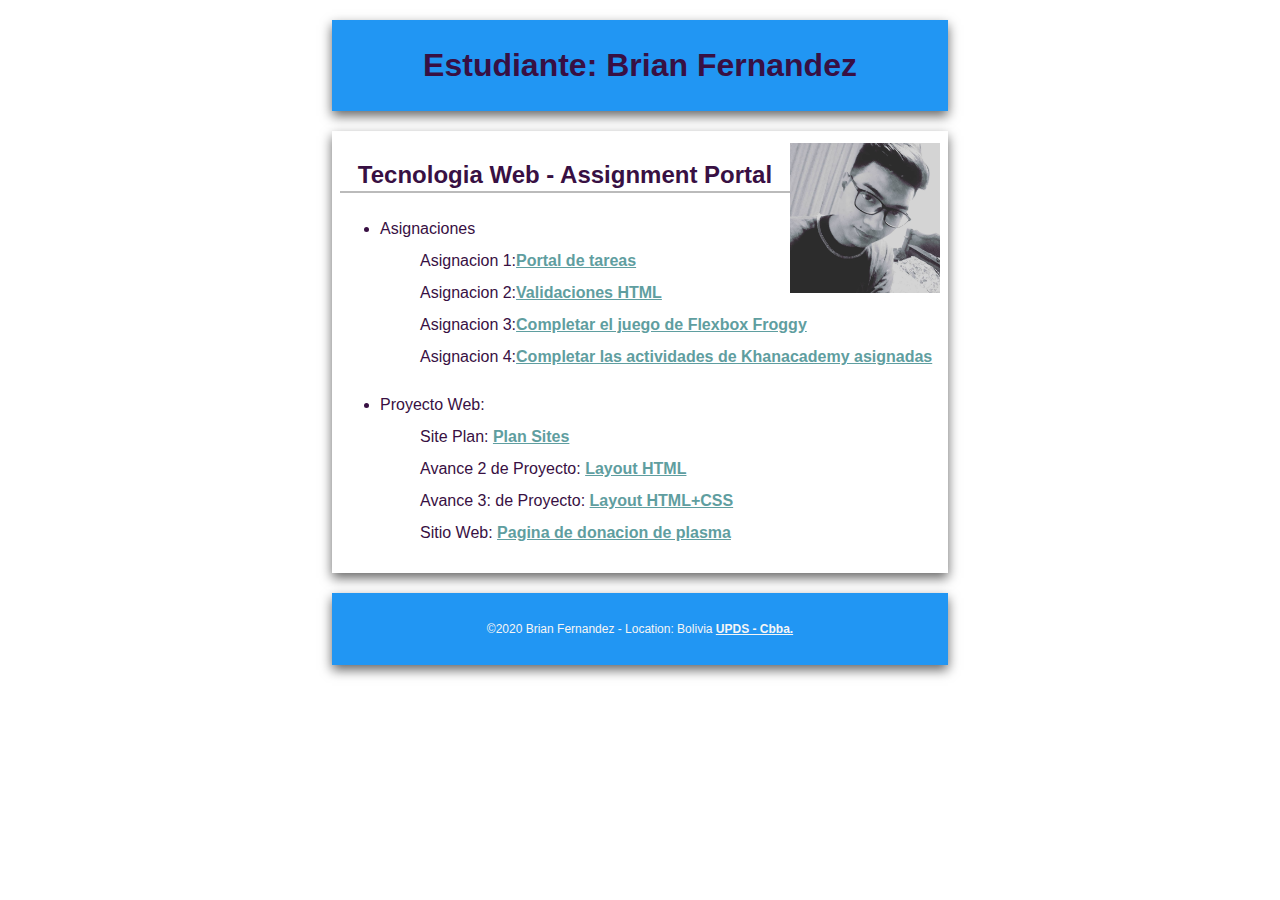
==== index.html @ bcc210dc "sdf" ====
<!DOCTYPE html>
<html lang="es">
<head>
  <meta charset="utf-8">
  <meta name="viewport" content="width=device-width, initial-scale=1, maximum-scale=1">
  <title>Tecnologia Web - Portal de Asignaciones | Nombre | UPDS -Cbba.</title>
  <meta name="description" content="Pagina de portal de asignaciones Fabiola Soliz para la materia de tecnologia web en UPDS">
  <link rel="stylesheet" href="css/main.css">
  <link rel="stylesheet" href="css/normalize.css">
</head>
<body>
  <header>
    <h1>Estudiante: Brian Fernandez </h1>
    <img src="imagenes/brayan.jpg" alt="My Profile Picture">
  </header> 
  <main>
    <h2>Tecnologia Web - Assignment Portal</h2>
    
    <ul>
      <li>Asignaciones</li>
      <ol>Asignacion 1:<a class="o" href="imagenes/Perfil.PNG" target="_blanck">Portal de tareas</a></ol>
      <ol>Asignacion 2:<a class="o" href="Asignacion/asignacion2/fixedhtml.html"  target="_blanck">Validaciones HTML</a></ol>
      <ol>Asignacion 3:<a class="o" href="Asignacion/asignacion3/BrianFernandezMercado_Asignacio3.pdf"  target="_blanck">Completar el juego de Flexbox Froggy</a></ol>
      <ol>Asignacion 4:<a class="o" href="Asignacion/asignacion4/BrianFernandezMercado_Asignacio4.pdf"  target="_blanck">Completar las actividades de Khanacademy asignadas</a></ol>
 
    </ul>
  

    <ul>
      <li>Proyecto Web:</li>

       
      

      <ol>Site Plan: <a class="o" href="Informes/Plantilla_Site_Plan/Plantilla_Site_Plan.pdf" target="_blanck">Plan Sites </a></ol>
      <ol>Avance 2 de Proyecto: <a class="o" href="Proyecto web/Layout/index.html" target="_blanck"> Layout HTML</a></ol>

      <ol>Avance 3: de Proyecto: <a class="o" href="LayoutHTML+CSS/index.html" target="_blanck" >Layout HTML+CSS</a></ol>

      <ol>Sitio Web: <a class="o" href="https://brian-fernandez.github.io/Proyecto/"  target="_blanck" >Pagina de donacion de plasma</a></ol>

    </ul>
    
  </main> 
 

  <footer>
    <p>
      &copy;2020 Brian Fernandez - Location: Bolivia  
      <a href="http://www.upds.edu.bo/"> UPDS - Cbba.</a>
      
    </p>
  </footer>
</body>
</html>
---- css/main.css ----
/* Tecnologia Web- Plantilla CSS del portal de asignación */
/* Puede usar #HEX o nombres de colores */
/* * es un comodín que se refiere a todos los elementos. */

/* { margin: 0; box-sizing: border-box; } */

body { 
    font-size: 16px; 
    line-height: 32px;
    font-family:Ubuntu,sans-serif;
    color:#381043;
}

h1 {
    font-size: 2rem;
    color:#381043;
}

h2 {
    font-size: 1.5rem;
    text-align: center;
    border-bottom: 2px solid #bbb;
}

header, main, footer {
    margin: 1.25rem auto;
    padding: .5rem;
    max-width: 600px;
    box-shadow: 0 5px 11px rgb(0,0,0,0.6);
}

header, footer, footer a {
    text-align: center;
    background-color:#2196f3;
    color: whitesmoke;
}

header img {
    width: 150px;
    height: auto;
    float: right;
}

footer {
    font-size: 0.75rem;
    box-shadow: 0 5px 11px rgb(0,0,0,0.6);
    
}

.o:hover{
color: white;

text-decoration: none;
transition: .5s;
background: rgb(99, 167, 230);
padding: 3px;

}
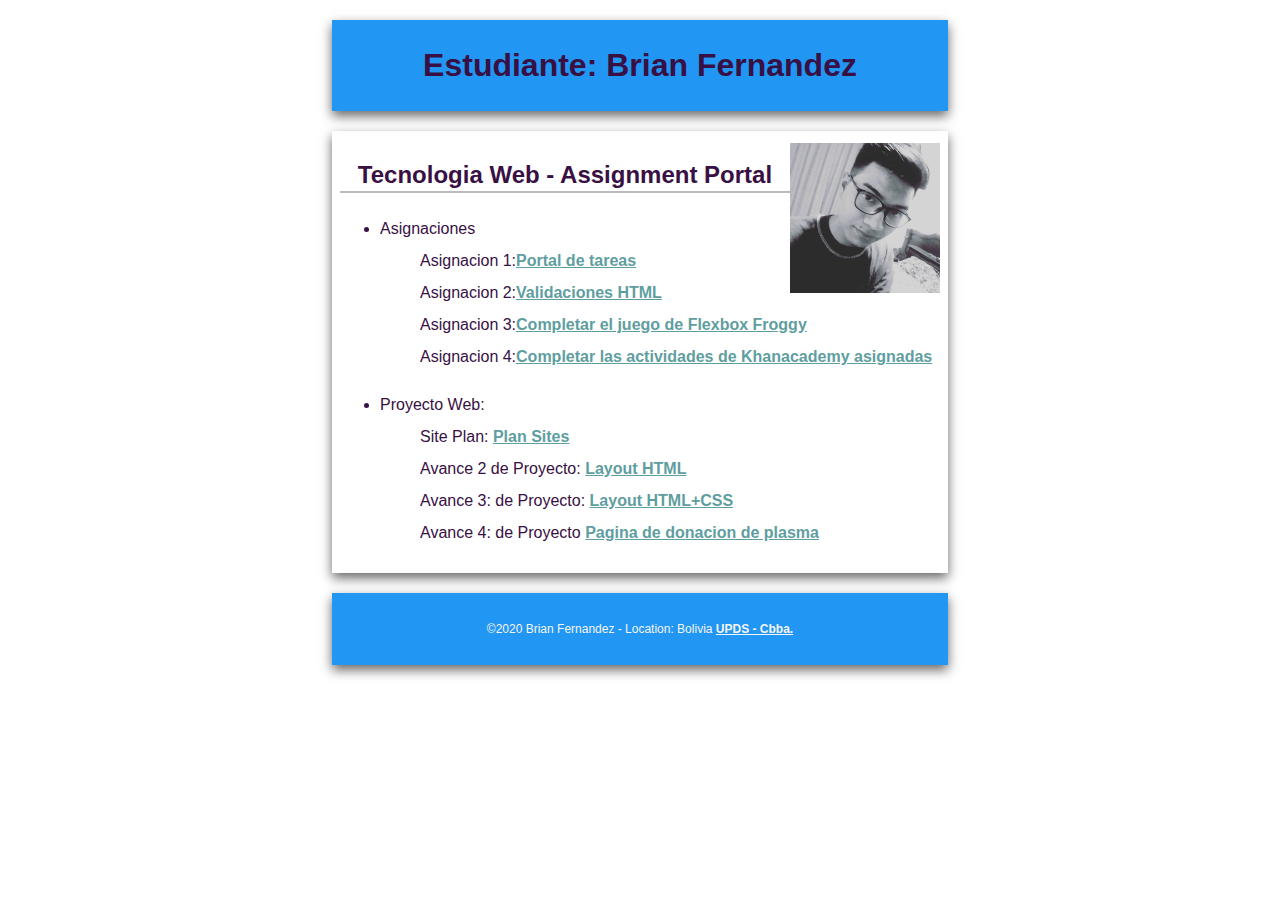
==== commit b590c13d: "xc" ====
--- a/index.html
+++ b/index.html
@@ -37,7 +37,7 @@
 
       <ol>Avance 3: de Proyecto: <a class="o" href="LayoutHTML+CSS/index.html" target="_blanck" >Layout HTML+CSS</a></ol>
 
-      <ol>Sitio Web: <a class="o" href="https://brian-fernandez.github.io/Proyecto/"  target="_blanck" >Pagina de donacion de plasma</a></ol>
+      <ol>Avance 4: de Proyecto <a class="o" href="https://brian-fernandez.github.io/Proyecto/"  target="_blanck" >Pagina de donacion de plasma</a></ol>
 
     </ul>
     
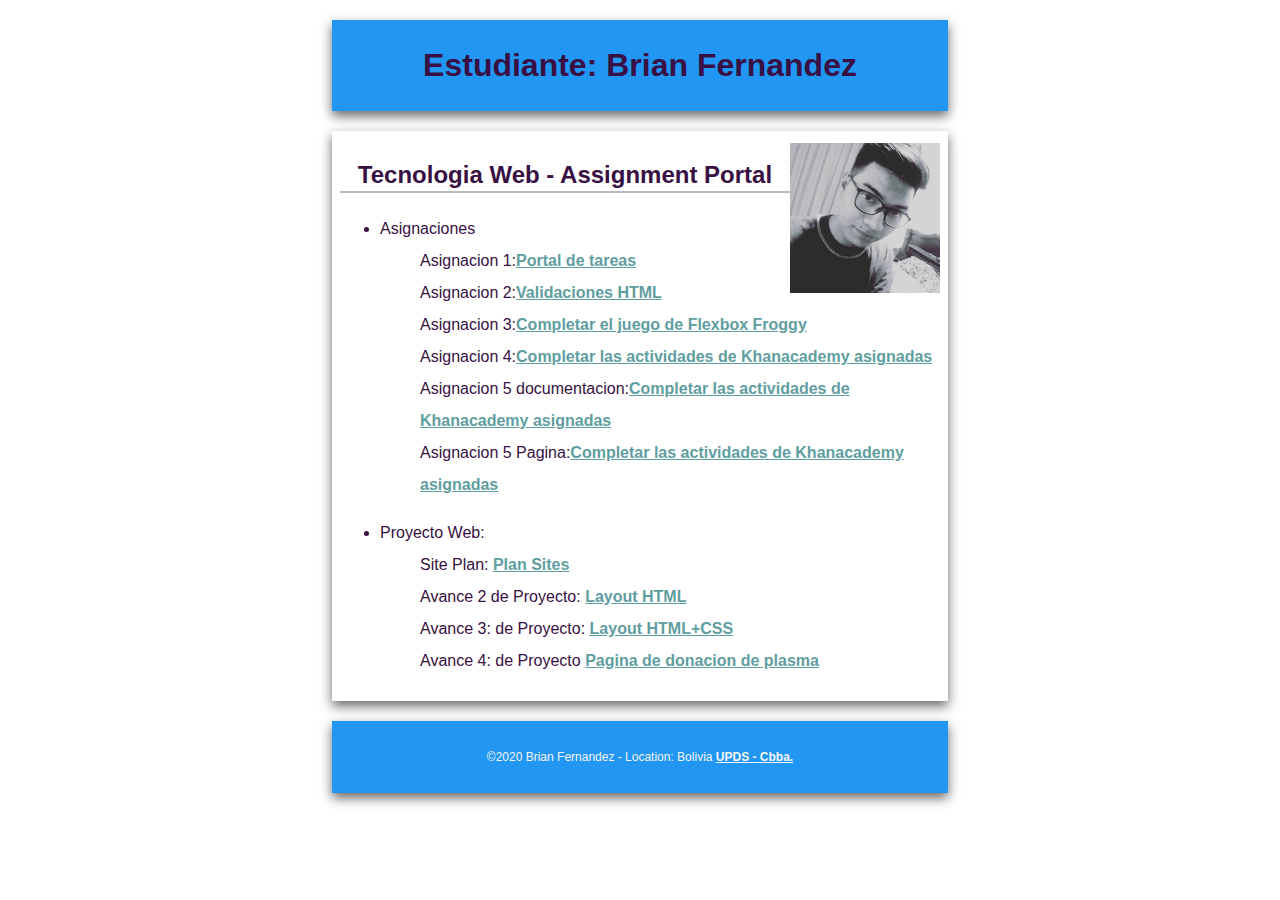
==== commit c51f8bd9: "zx" ====
--- a/index.html
+++ b/index.html
@@ -22,6 +22,8 @@
       <ol>Asignacion 2:<a class="o" href="Asignacion/asignacion2/fixedhtml.html"  target="_blanck">Validaciones HTML</a></ol>
       <ol>Asignacion 3:<a class="o" href="Asignacion/asignacion3/BrianFernandezMercado_Asignacio3.pdf"  target="_blanck">Completar el juego de Flexbox Froggy</a></ol>
       <ol>Asignacion 4:<a class="o" href="Asignacion/asignacion4/BrianFernandezMercado_Asignacio4.pdf"  target="_blanck">Completar las actividades de Khanacademy asignadas</a></ol>
+      <ol>Asignacion 5 documentacion:<a class="o" href="Asignacion/asignacion4/BrianFernandezMercado_Asignacio4.pdf"  target="_blanck">Completar las actividades de Khanacademy asignadas</a></ol>
+      <ol>Asignacion 5 Pagina:<a class="o" href="Asignacion/asignacion4/BrianFernandezMercado_Asignacio4.pdf"  target="_blanck">Completar las actividades de Khanacademy asignadas</a></ol>
  
     </ul>
   
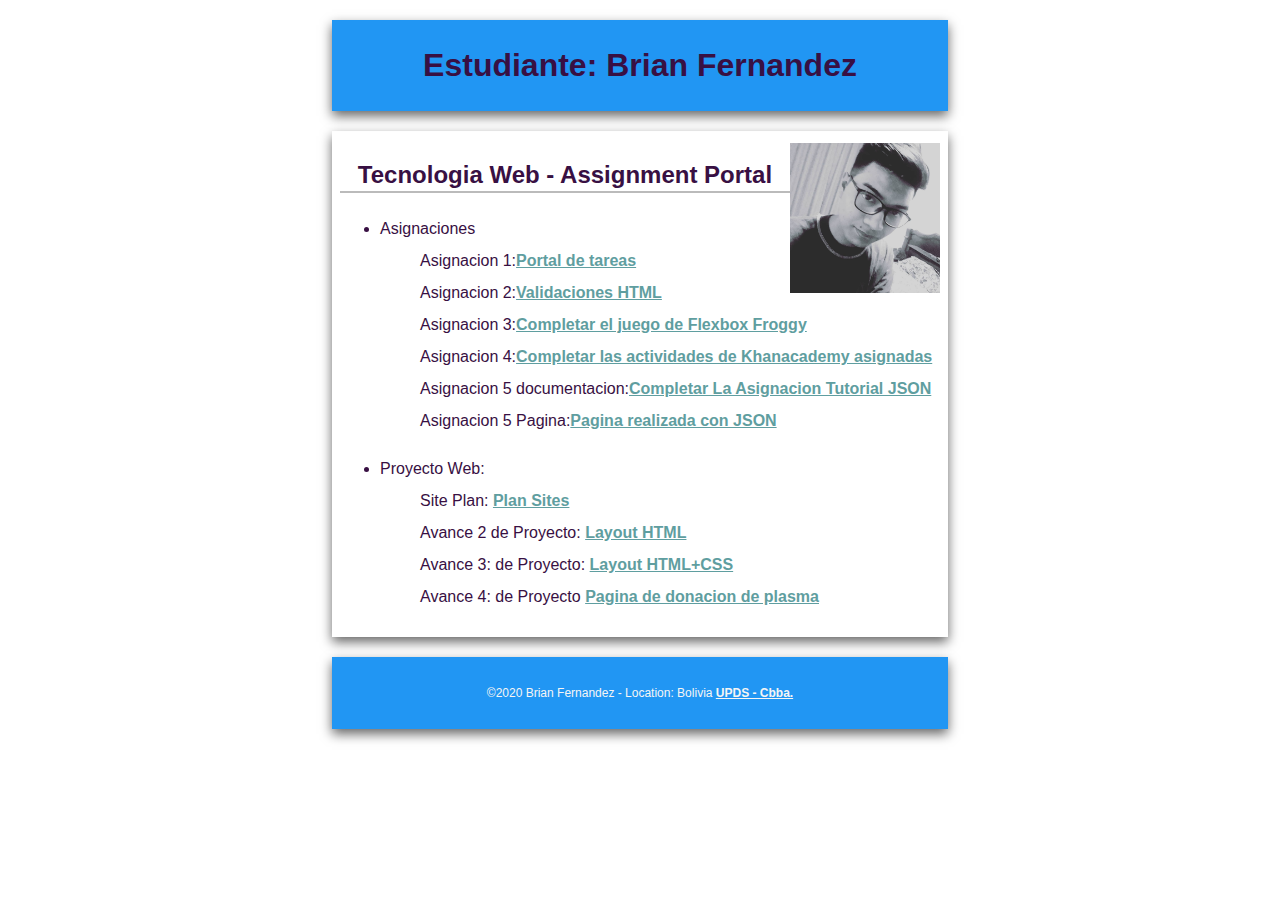
==== commit d4fb3ec1: "SDF" ====
--- a/index.html
+++ b/index.html
@@ -22,8 +22,8 @@
       <ol>Asignacion 2:<a class="o" href="Asignacion/asignacion2/fixedhtml.html"  target="_blanck">Validaciones HTML</a></ol>
       <ol>Asignacion 3:<a class="o" href="Asignacion/asignacion3/BrianFernandezMercado_Asignacio3.pdf"  target="_blanck">Completar el juego de Flexbox Froggy</a></ol>
       <ol>Asignacion 4:<a class="o" href="Asignacion/asignacion4/BrianFernandezMercado_Asignacio4.pdf"  target="_blanck">Completar las actividades de Khanacademy asignadas</a></ol>
-      <ol>Asignacion 5 documentacion:<a class="o" href="Asignacion/asignacion4/BrianFernandezMercado_Asignacio4.pdf"  target="_blanck">Completar las actividades de Khanacademy asignadas</a></ol>
-      <ol>Asignacion 5 Pagina:<a class="o" href="Asignacion/asignacion4/BrianFernandezMercado_Asignacio4.pdf"  target="_blanck">Completar las actividades de Khanacademy asignadas</a></ol>
+      <ol>Asignacion 5 documentacion:<a class="o" href="Asignacion/asignacion5/BrianFernandezMercado_Asignacio5.pdf"  target="_blanck">Completar La Asignacion Tutorial JSON</a></ol>
+      <ol>Asignacion 5 Pagina:<a class="o" href="Asignacion/asignacion5/index.html"  target="_blanck">Pagina realizada con JSON</a></ol>
  
     </ul>
   
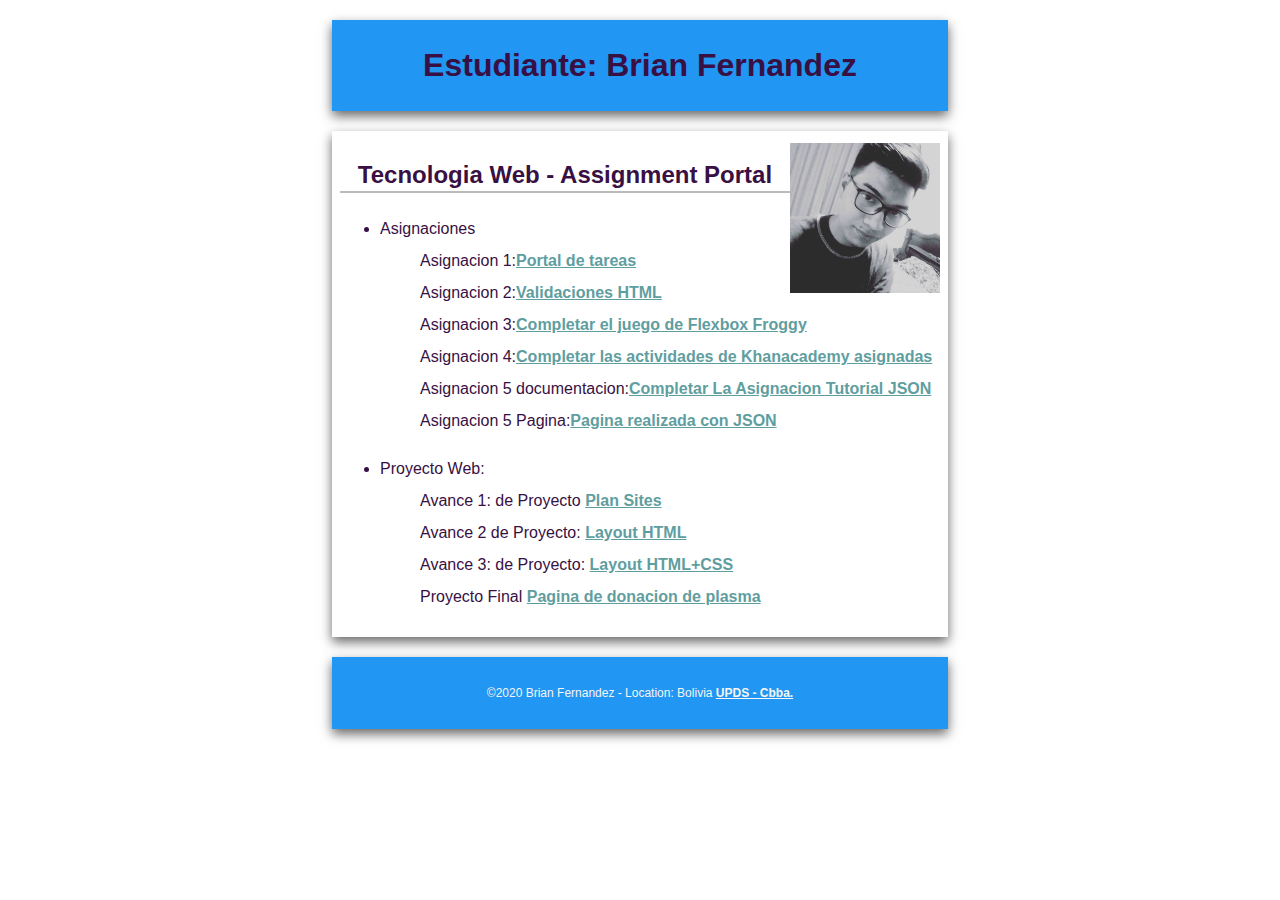
==== commit 7692e208: "shgf" ====
--- a/index.html
+++ b/index.html
@@ -34,12 +34,12 @@
        
       
 
-      <ol>Site Plan: <a class="o" href="Informes/Plantilla_Site_Plan/Plantilla_Site_Plan.pdf" target="_blanck">Plan Sites </a></ol>
+      <ol>Avance 1: de Proyecto <a class="o" href="Informes/Plantilla_Site_Plan/Plantilla_Site_Plan.pdf" target="_blanck">Plan Sites </a></ol>
       <ol>Avance 2 de Proyecto: <a class="o" href="Proyecto web/Layout/index.html" target="_blanck"> Layout HTML</a></ol>
 
-      <ol>Avance 3: de Proyecto: <a class="o" href="LayoutHTML+CSS/index.html" target="_blanck" >Layout HTML+CSS</a></ol>
+      <ol>Avance 3: de Proyecto: <a class="o" href="Layout HTML+CSS+JS/Proyecto/index.html" target="_blanck" >Layout HTML+CSS</a></ol>
 
-      <ol>Avance 4: de Proyecto <a class="o" href="https://brian-fernandez.github.io/Proyecto/"  target="_blanck" >Pagina de donacion de plasma</a></ol>
+      <ol>Proyecto Final <a class="o" href="https://brian-fernandez.github.io/Proyecto/"  target="_blanck" >Pagina de donacion de plasma</a></ol>
 
     </ul>
     
